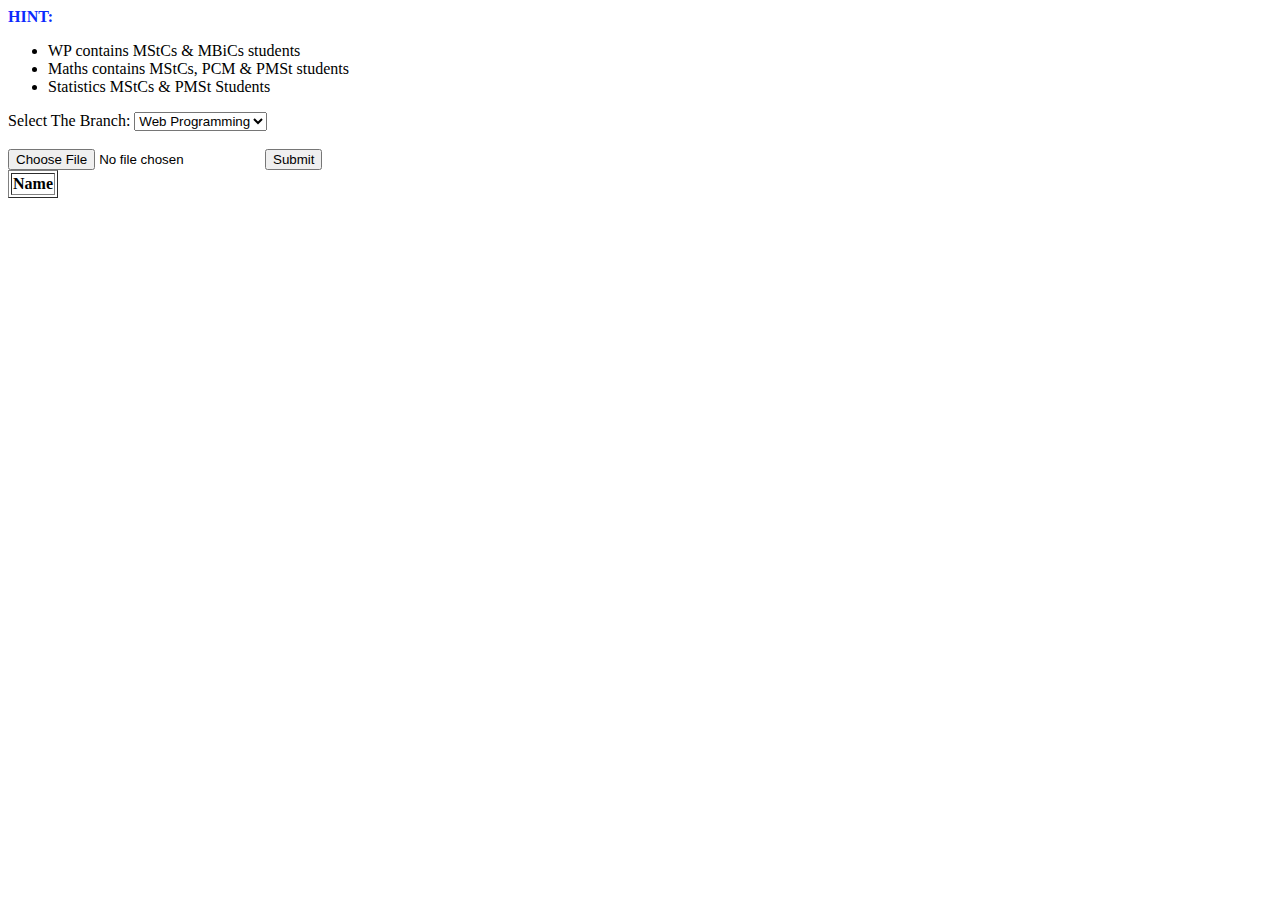
==== index.html @ 59c4a0f6 "absenteelist" ====
<!DOCTYPE html>
<html lang="en">
<head>
    <meta charset="UTF-8">
    <meta name="viewport" content="width=device-width, initial-scale=1.0">
    <title>CSV file</title>
    <script src="js/papaparse.min.js"></script>
    <script src="js/ajax1.js"></script>
    <script src="js/index.js"></script>
    <script src="js/ajax.js"></script>

</head>
<body> 
  
  <span style="color:#0c2afd; font-weight: 900;">HINT: </span>
       <ul>
     <li> WP contains MStCs & MBiCs students </li>
     <li> Maths contains MStCs, PCM & PMSt students </li>
     <li> Statistics MStCs & PMSt Students </li>

       </ul> 
  
  <label>Select The Branch: </label>
       <select onclick="batch(this.value)">
 <!-- WP contains data of MStCs & MBiCs students -->
    <option selected>Web Programming </option>
<!-- Maths contains data of MStCs, PCM & PMSt students -->
     <option >Maths</option>
     <!-- Statistics MStCs & PMSt Students  -->
     <option >Statistics</option>
     
   </select>
    <br><br>
     <input type="file" accept=".csv" id="upload-csv">
     <button type="submit" id="btn-upload-csv">Submit</button>
  <table id="data" border="1">
    <tr>
      <th>Name</th>
    </tr>
   
  </table>
  
   
</body>
</html>
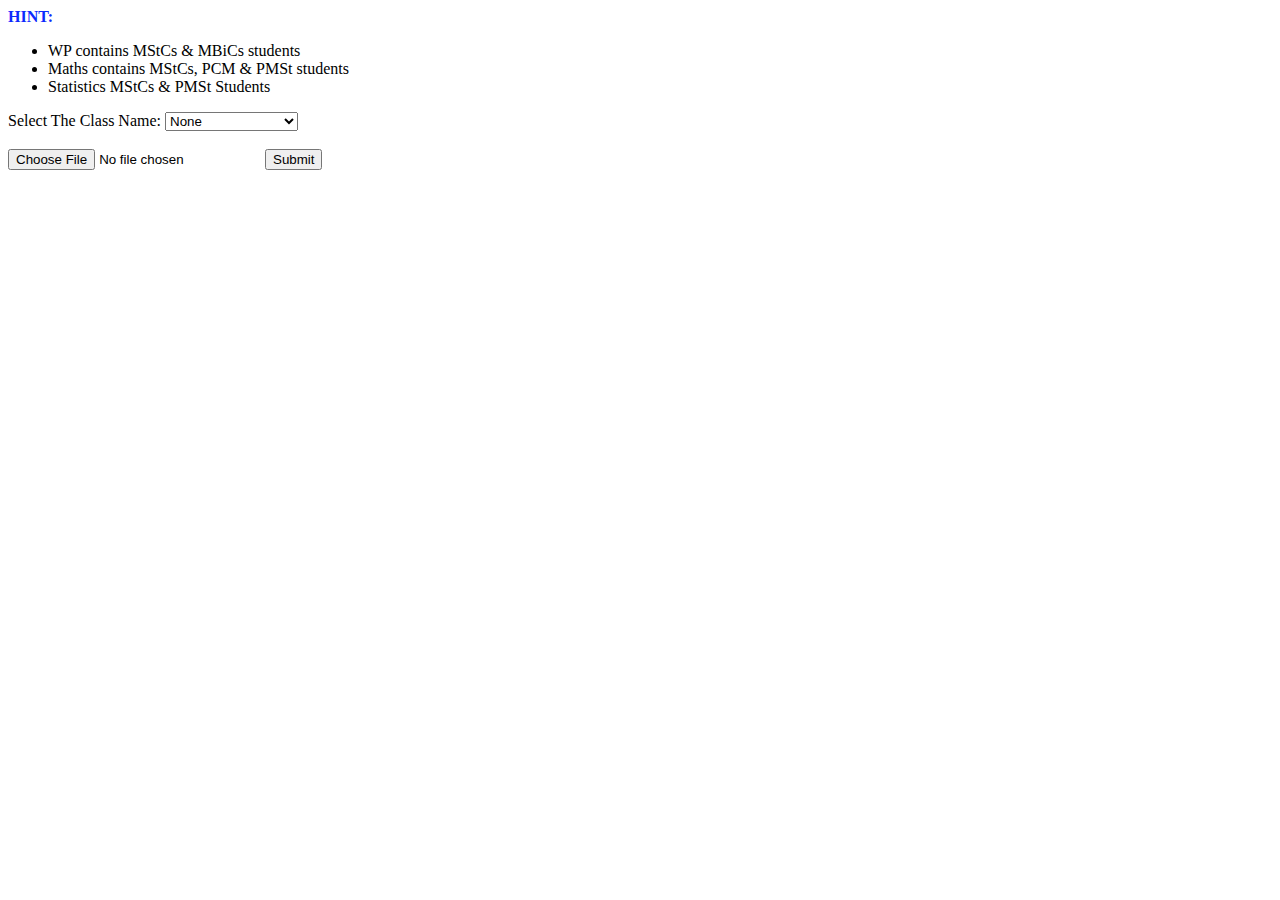
==== commit 0c0a8d89: "absenteeslist" ====
--- a/index.html
+++ b/index.html
@@ -13,33 +13,33 @@
 <body> 
   
   <span style="color:#0c2afd; font-weight: 900;">HINT: </span>
-       <ul>
+     <ul>
      <li> WP contains MStCs & MBiCs students </li>
      <li> Maths contains MStCs, PCM & PMSt students </li>
      <li> Statistics MStCs & PMSt Students </li>
-
-       </ul> 
+     </ul> 
   
-  <label>Select The Branch: </label>
-       <select onclick="batch(this.value)">
+  <label>Select The Class Name: </label>
+       <select onblur="batch()" required id="id">
  <!-- WP contains data of MStCs & MBiCs students -->
-    <option selected>Web Programming </option>
+    <option value="Ap" >None </option>
+    <option value="WP" >Web Programming </option>
 <!-- Maths contains data of MStCs, PCM & PMSt students -->
-     <option >Maths</option>
+     <option value="Maths" >Maths</option>
      <!-- Statistics MStCs & PMSt Students  -->
-     <option >Statistics</option>
+     <option  value="Stats">Statistics</option>
      
    </select>
     <br><br>
      <input type="file" accept=".csv" id="upload-csv">
-     <button type="submit" id="btn-upload-csv">Submit</button>
-  <table id="data" border="1">
-    <tr>
-      <th>Name</th>
-    </tr>
+     <button type="submit"  id="btn-upload-csv">Submit</button>
+
+     <div id="data">
+
+     </div>
+  </table>
+  <script>
    
-  </table>
-  
-   
-</body>
-</html>+  </script>
+</html>
+</body>